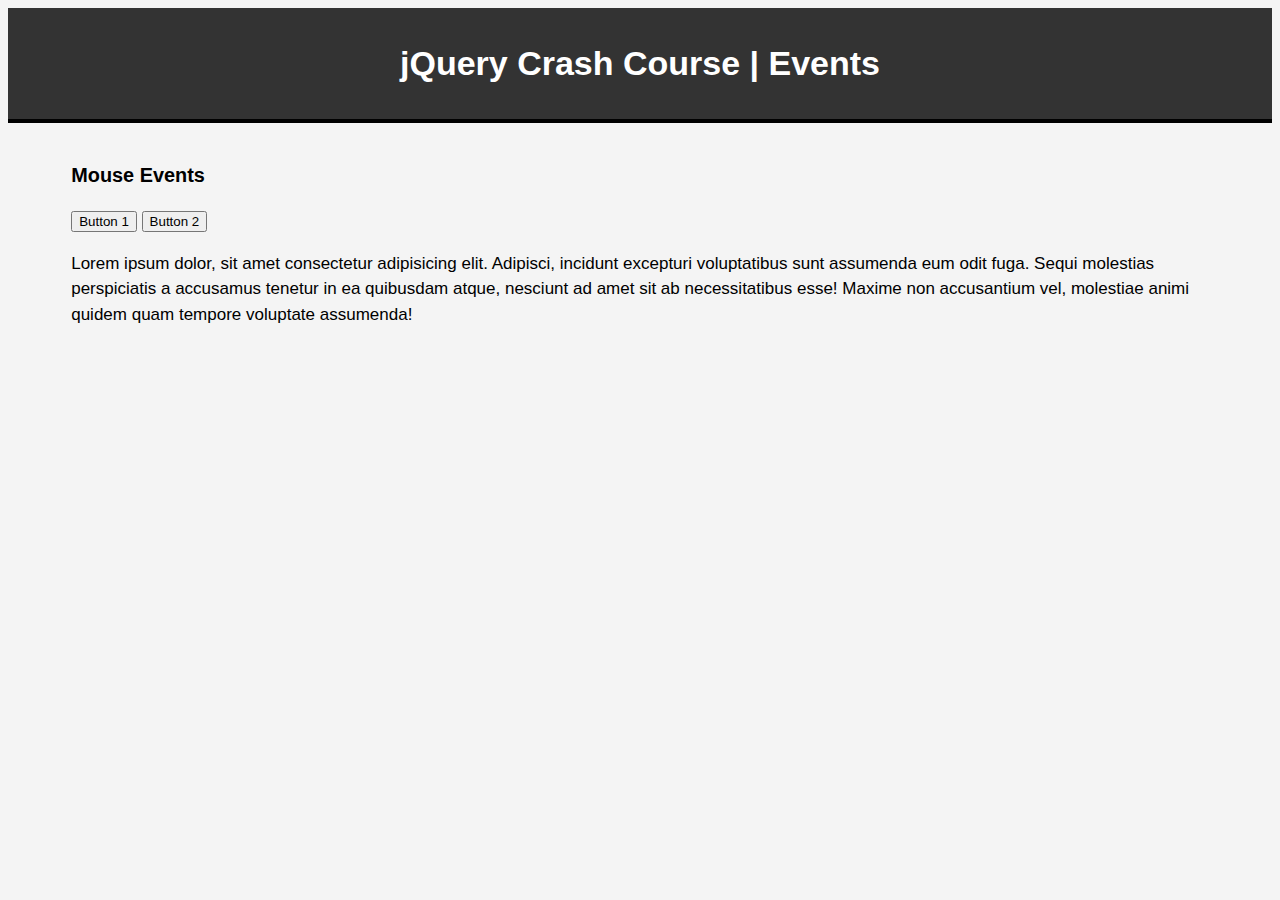
==== jquery-3.html @ e6250c05 "jquery crash course" ====
<!DOCTYPE html>
<html lang="en">
  <head>
    <meta charset="UTF-8" />
    <meta name="viewport" content="width=device-width, initial-scale=1.0" />
    <script type="text/javascript" src="./jquery.min.js"></script>
    <title>jQuery Crash Course</title>

    <style>
      body {
        font-size: 17px;
        font-family: arial;
        background-color: #f4f4f4;
        line-height: 1.5em;
      }
      header {
        background: #333;
        color: #fff;
        padding: 20px;
        text-align: center;
        border-bottom: 4px #000 solid;
        margin-bottom: 10px;
      }
      #container {
        width: 90%;
        margin: auto;
        padding: 10px;
      }
    </style>
  </head>
  <body>
    <header>
      <h1>jQuery Crash Course | Events</h1>
    </header>
    <div id="container">
      <h3>Mouse Events</h3>
      <button id="btn1">Button 1</button>
      <button id="btn2">Button 2</button>
      <p class="para1">
        Lorem ipsum dolor, sit amet consectetur adipisicing elit. Adipisci,
        incidunt excepturi voluptatibus sunt assumenda eum odit fuga. Sequi
        molestias perspiciatis a accusamus tenetur in ea quibusdam atque,
        nesciunt ad amet sit ab necessitatibus esse! Maxime non accusantium vel,
        molestiae animi quidem quam tempore voluptate assumenda!
      </p>
    </div>

    <script>
      $(document).ready(function () {
        // $("#btn1").click(function () {
        //   alert("Button clicked!");
        // });
        // $("#btn1").on("click", function () {
        //   alert("Button Clicked!");
        // });

        // $("#btn2").on("click", function () {
        //   $(".para1").hide();
        // });
        // $("#btn2").on("click", function () {
        //   $(".para1").show();
        // });

        // $("#btn1").on("click", function () {
        //   $(".para1").toggle();
        // });

        $("#btn1").dblclick(function () {
          $(".para1").toggle();
        });
        $("#btn1").hover(function () {
          $(".para1").toggle();
        });
      });
    </script>
  </body>
</html>
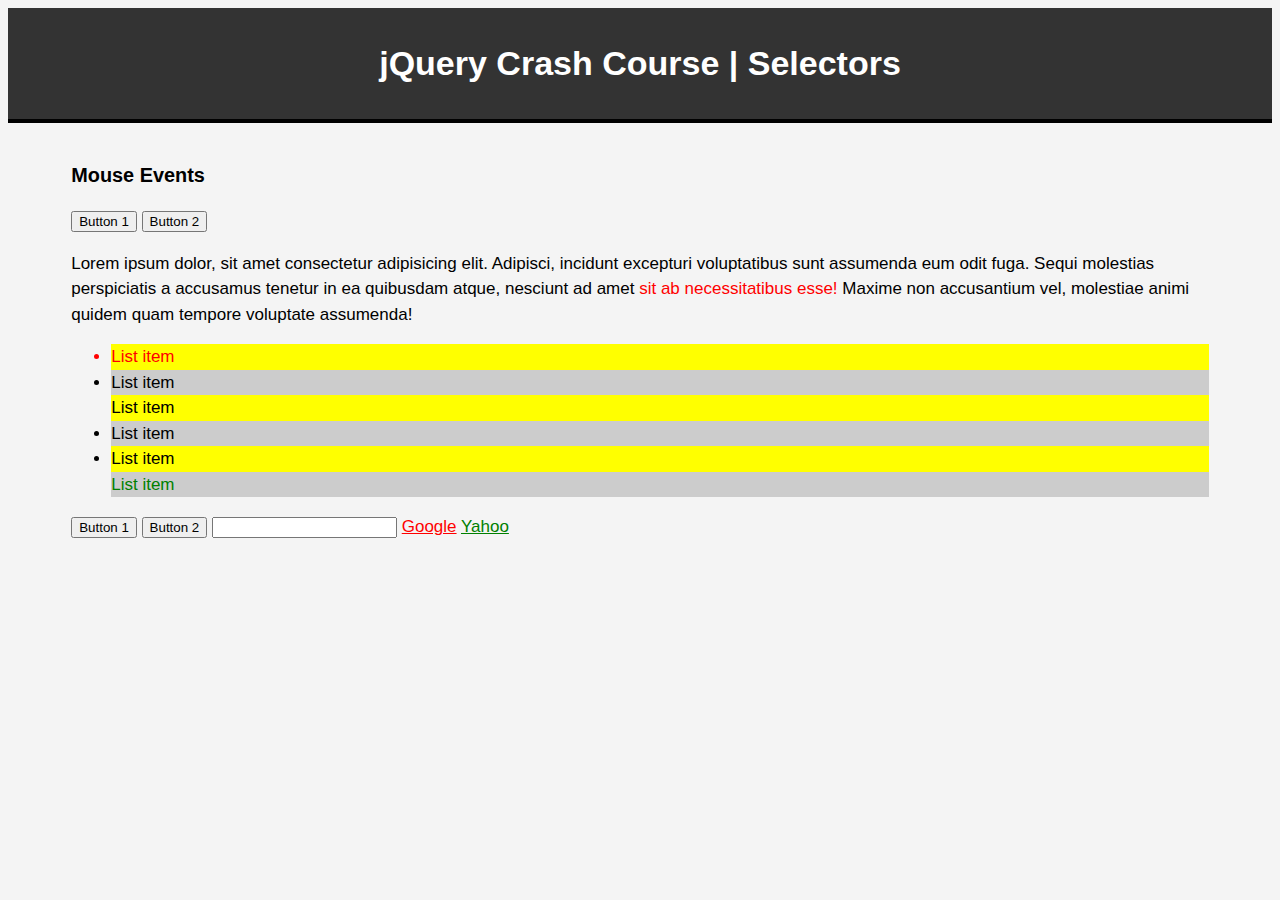
==== commit 56a36c14: "jQuery crash course events" ====
--- a/jquery-3.html
+++ b/jquery-3.html
@@ -30,7 +30,7 @@
   </head>
   <body>
     <header>
-      <h1>jQuery Crash Course | Events</h1>
+      <h1>jQuery Crash Course | Selectors</h1>
     </header>
     <div id="container">
       <h3>Mouse Events</h3>
@@ -40,9 +40,26 @@
         Lorem ipsum dolor, sit amet consectetur adipisicing elit. Adipisci,
         incidunt excepturi voluptatibus sunt assumenda eum odit fuga. Sequi
         molestias perspiciatis a accusamus tenetur in ea quibusdam atque,
-        nesciunt ad amet sit ab necessitatibus esse! Maxime non accusantium vel,
-        molestiae animi quidem quam tempore voluptate assumenda!
+        nesciunt ad amet <span>sit ab necessitatibus esse!</span> Maxime non
+        accusantium vel, molestiae animi quidem quam tempore voluptate
+        assumenda!
       </p>
+
+      <ul id="list">
+        <li>List item</li>
+        <li>List item</li>
+        <li>List item</li>
+        <li>List item</li>
+        <li>List item</li>
+        <li>List item</li>
+      </ul>
+
+      <input type="button" value="Button 1" />
+      <input type="submit" value="Button 2" />
+      <input type="text" />
+
+      <a href="http://google.com">Google</a>
+      <a href="http://yahoo.com">Yahoo</a>
     </div>
 
     <script>
@@ -53,25 +70,40 @@
         // $("#btn1").on("click", function () {
         //   alert("Button Clicked!");
         // });
-
         // $("#btn2").on("click", function () {
         //   $(".para1").hide();
         // });
         // $("#btn2").on("click", function () {
         //   $(".para1").show();
         // });
-
         // $("#btn1").on("click", function () {
         //   $(".para1").toggle();
         // });
+        // $("#btn1").dblclick(function () {
+        //   $(".para1").toggle();
+        // });
+        // $("#btn1").hover(function () {
+        //   $(".para1").toggle();
+        // });
 
-        $("#btn1").dblclick(function () {
-          $(".para1").toggle();
-        });
-        $("#btn1").hover(function () {
-          $(".para1").toggle();
-        });
+        $("p span").css("color", "red");
+
+        $("ul#list li:first").css("color", "red");
+        $("ul#list li:last").css("color", "green");
+        $("ul#list li:even").css("background-color", "yellow");
+        $("ul#list li:odd").css("background-color", "#ccc");
+
+        $("ul#list li:nth-child(3n)").css("list-style", "none");
       });
+
+      // $(":submit").hide();
+      // $(":button").hide();
+      // $(":text").hide();
+
+      $("[href]").css("color", "red");
+      $('a[href="http://yahoo.com"]').css("color", "green");
+
+      // $("*").hide();
     </script>
   </body>
 </html>
